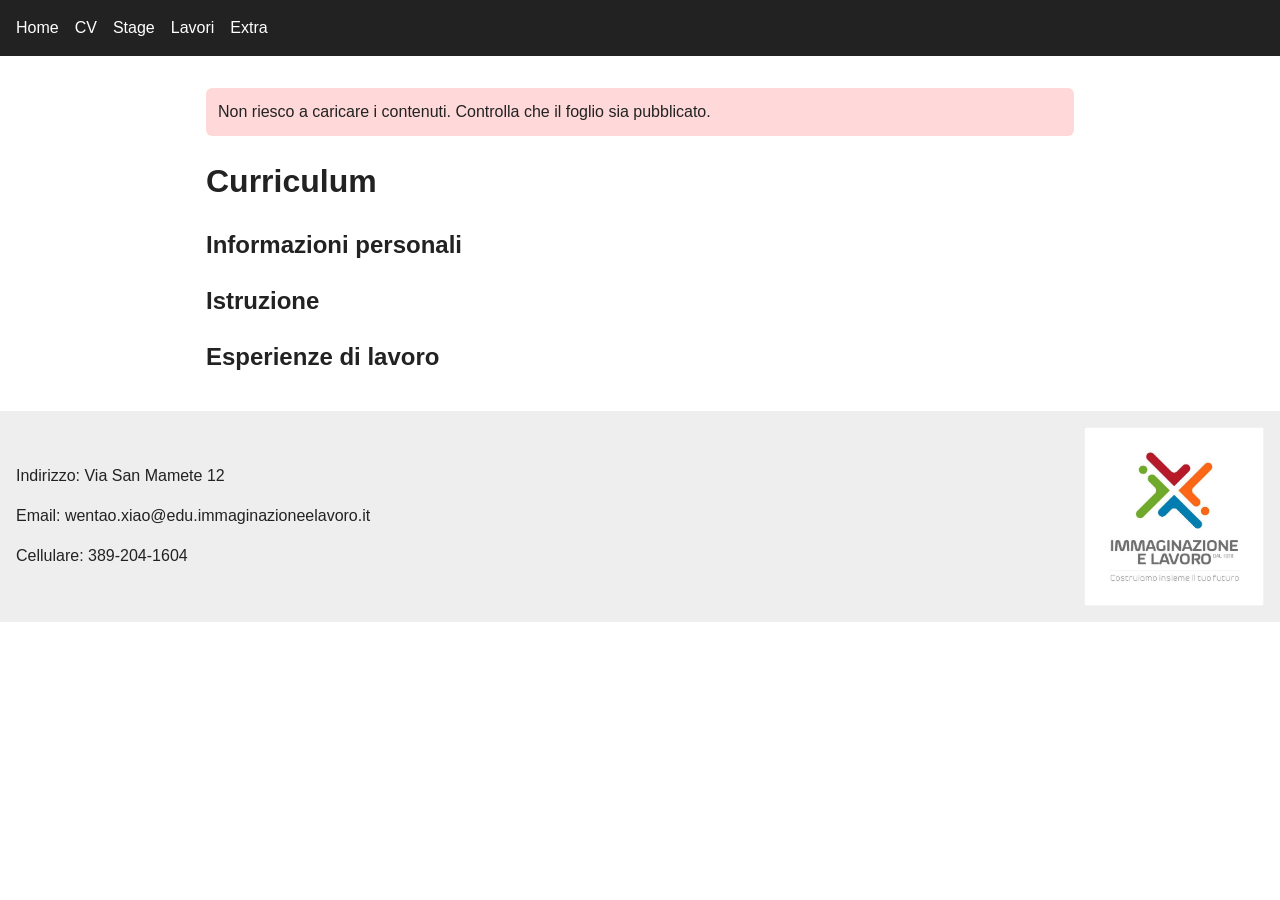
==== cv.html @ dbb24558 "sito" ====
<!DOCTYPE html>
<html lang="it">
<head>
  <meta charset="UTF-8">
  <meta name="viewport" content="width=device-width, initial-scale=1">
  <title>CV - Sito personale</title>
  <link rel="stylesheet" href="style.css">
</head>
<body>

  <!-- MENU (uguale in tutte le pagine) -->
  <header>
    <nav>
      <a href="index.html">Home</a>
      <a href="cv.html">CV</a>
      <a href="stage.html">Stage</a>
      <a href="lavori.html">Lavori</a>
      <a href="extra.html">Extra</a>
    </nav>
  </header>

  <main>
    <!-- Messaggio mostrato solo se il caricamento fallisce -->
    <p id="messaggio-errore" hidden></p>

    <h1>Curriculum</h1>

    <section>
      <h2>Informazioni personali</h2>
      <div id="lista-dati"></div>
    </section>

    <section>
      <h2>Istruzione</h2>
      <div id="lista-istruzione"></div>
    </section>

    <section>
      <h2>Esperienze di lavoro</h2>
      <div id="lista-esperienza"></div>
    </section>
  </main>

  <!-- FOOTER (uguale in tutte le pagine) -->
  <footer>
    <div>
      <p>Indirizzo: Via San Mamete 12</p>
      <p>Email: wentao.xiao@edu.immaginazioneelavoro.it</p>
      <p>Cellulare: 389-204-1604</p>
    </div>
    <img class="imglogo" src="img/immmaginazioine.jpg" alt="Logo Immaginazione e Lavoro">
  </footer>

  <script src="script.js"></script>
</body>
</html>
---- style.css ----
/* Stile base comune a tutte le pagine */
* {
  box-sizing: border-box;
}

body {
  margin: 0;
  font-family: Arial, sans-serif;
  line-height: 1.5;
  color: #222;
}

/* Menu in alto */
nav {
  display: flex;
  flex-wrap: wrap;
  gap: 16px;
  padding: 16px;
  background: #222;
}

nav a {
  color: white;
  text-decoration: none;
}

main {
  max-width: 900px;
  margin: 0 auto;
  padding: 16px;
}

/* Presentazione: foto e testo affiancati */
#presentazione {
  display: flex;
  flex-wrap: wrap;
  gap: 24px;
  align-items: center;
}

#foto {
  width: 200px;
  height: 200px;
  object-fit: cover;
  border-radius: 50%;
}

/* Card delle passioni */
#lista-passioni {
  display: flex;
  flex-wrap: wrap;
  gap: 16px;
}

.card {
  flex: 1 1 250px;
  border: 1px solid #ccc;
  border-radius: 8px;
  padding: 12px;
}

.card img {
  width: 100%;
  height: 160px;
  object-fit: cover;
}

/* Barre delle competenze */
.competenza {
  margin-bottom: 12px;
}

.barra {
  background: #ddd;
  height: 12px;
  border-radius: 6px;
}

.barra-piena {
  background: #2a6fdb;
  height: 100%;
  border-radius: 6px;
}

/* Messaggio di errore */
#messaggio-errore {
  background: #ffd9d9;
  padding: 12px;
  border-radius: 6px;
}

/* Footer */
footer {
  display: flex;
  flex-wrap: wrap;
  justify-content: space-between;
  align-items: center;
  gap: 16px;
  padding: 16px;
  background: #eee;
}

footer img {
  height: 50px;
}

/* Pagina CV */
.voce {
  border-left: 4px solid #2a6fdb;
  padding-left: 12px;
  margin-bottom: 16px;
}

.voce h3 {
  margin: 0;
}

.sottotitolo {
  margin: 0;
  font-weight: bold;
}

.periodo {
  margin: 0 0 4px 0;
  color: #666;
  font-size: 0.9em;
}


.imglogo {
  width: 180px;   /* increase this value as needed */
  height: auto;
}

/* Pagina Stage */
.stage {
  margin-bottom: 40px;
}

.stage .card {
  max-width: 500px;
  margin-bottom: 16px;
}

.stage .card ul {
  margin: 4px 0 0 0;
  padding-left: 20px;
}

/* Mantiene gli a capo e i paragrafi scritti nella cella */
.relazione {
  white-space: pre-line;
}
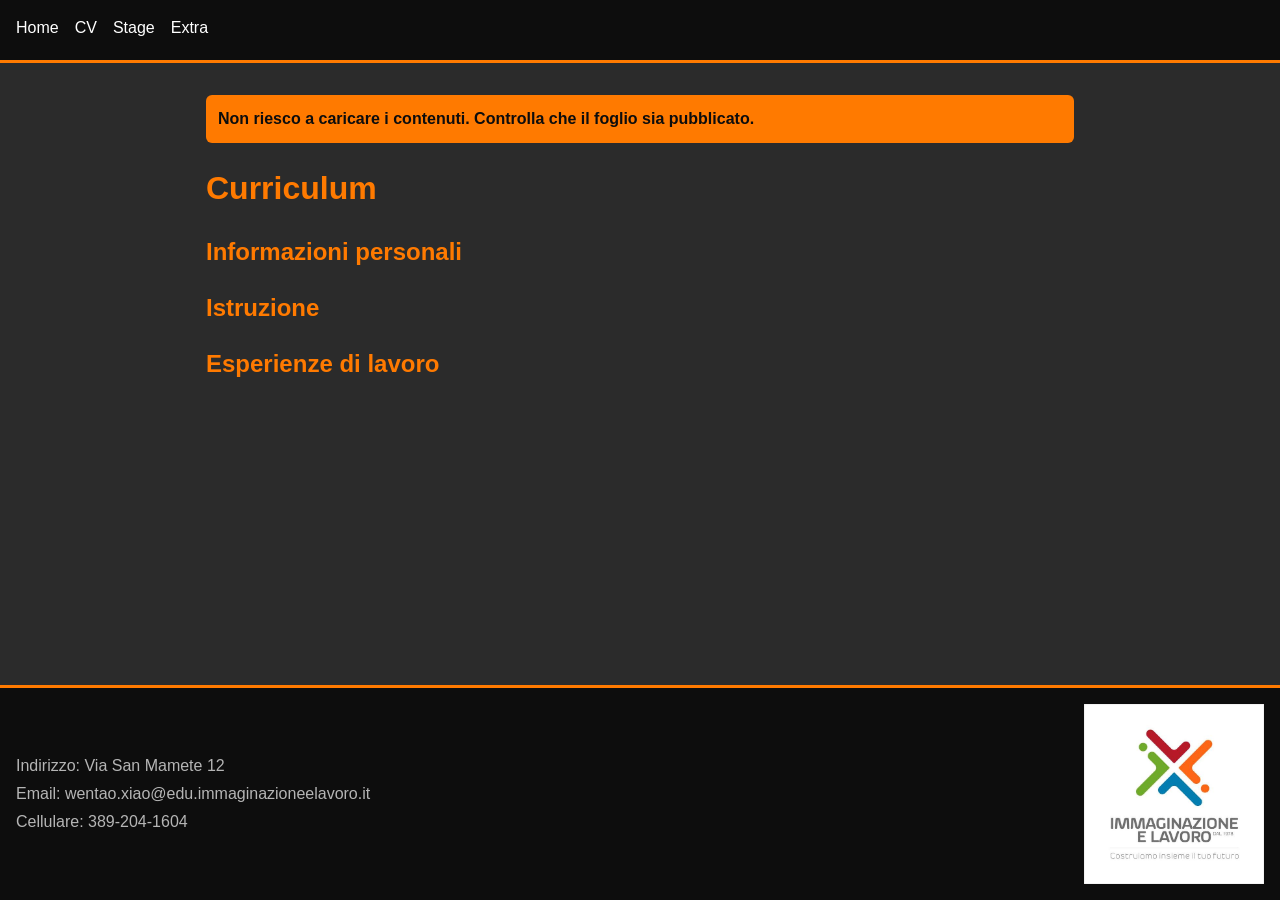
==== commit a840383c: "modifiche4edit" ====
--- a/cv.html
+++ b/cv.html
@@ -14,7 +14,6 @@
       <a href="index.html">Home</a>
       <a href="cv.html">CV</a>
       <a href="stage.html">Stage</a>
-      <a href="lavori.html">Lavori</a>
       <a href="extra.html">Extra</a>
     </nav>
   </header>
--- a/style.css
+++ b/style.css
@@ -1,3 +1,15 @@
+/* Palette: orange, dark grey, black */
+:root {
+  --arancio: #ff7a00;
+  --arancio-chiaro: #ffa040;
+  --grigio-scuro: #2b2b2b;
+  --grigio-medio: #3a3a3a;
+  --grigio-bordo: #4d4d4d;
+  --nero: #0d0d0d;
+  --testo: #f2f2f2;
+  --testo-tenue: #b5b5b5;
+}
+
 /* Stile base comune a tutte le pagine */
 * {
   box-sizing: border-box;
@@ -7,7 +19,16 @@
   margin: 0;
   font-family: Arial, sans-serif;
   line-height: 1.5;
-  color: #222;
+  color: var(--testo);
+  background: var(--grigio-scuro);
+  /* Il footer resta in fondo alla finestra anche con poco contenuto */
+  display: flex;
+  flex-direction: column;
+  min-height: 100vh;
+}
+
+h1, h2 {
+  color: var(--arancio);
 }
 
 /* Menu in alto */
@@ -16,18 +37,41 @@
   flex-wrap: wrap;
   gap: 16px;
   padding: 16px;
-  background: #222;
+  background: var(--nero);
+  border-bottom: 3px solid var(--arancio);
 }
 
 nav a {
   color: white;
   text-decoration: none;
+  padding-bottom: 2px;
+  border-bottom: 2px solid transparent;
+}
+
+nav a:hover {
+  color: var(--arancio);
+  border-bottom-color: var(--arancio);
 }
 
 main {
+  flex: 1;
+  width: 100%;
   max-width: 900px;
   margin: 0 auto;
   padding: 16px;
+}
+
+/* Immagine di sfondo semitrasparente, solo nella Home */
+body:has(#presentazione)::before {
+  content: "";
+  position: fixed;
+  inset: 0;
+  /* cover = l'immagine riempie tutta l'area grigia, senza deformarsi e senza spazi vuoti
+     (se vuoi vederla intera, anche con bordi vuoti, usa "contain") */
+  background: url("img/sfondo.jpg") center / cover no-repeat;
+  opacity: 0.2;          /* più basso = più trasparente */
+  z-index: -1;
+  pointer-events: none;
 }
 
 /* Presentazione: foto e testo affiancati */
@@ -43,6 +87,7 @@
   height: 200px;
   object-fit: cover;
   border-radius: 50%;
+  border: 4px solid var(--arancio);
 }
 
 /* Card delle passioni */
@@ -54,9 +99,15 @@
 
 .card {
   flex: 1 1 250px;
-  border: 1px solid #ccc;
+  background: var(--grigio-medio);
+  border: 1px solid var(--grigio-bordo);
+  border-top: 4px solid var(--arancio);
   border-radius: 8px;
   padding: 12px;
+}
+
+.card h3 {
+  color: var(--arancio-chiaro);
 }
 
 .card img {
@@ -71,20 +122,22 @@
 }
 
 .barra {
-  background: #ddd;
+  background: var(--nero);
   height: 12px;
   border-radius: 6px;
 }
 
 .barra-piena {
-  background: #2a6fdb;
+  background: var(--arancio);
   height: 100%;
   border-radius: 6px;
 }
 
 /* Messaggio di errore */
 #messaggio-errore {
-  background: #ffd9d9;
+  background: var(--arancio);
+  color: var(--nero);
+  font-weight: bold;
   padding: 12px;
   border-radius: 6px;
 }
@@ -97,7 +150,13 @@
   align-items: center;
   gap: 16px;
   padding: 16px;
-  background: #eee;
+  background: var(--nero);
+  color: var(--testo-tenue);
+  border-top: 3px solid var(--arancio);
+}
+
+footer p {
+  margin: 4px 0;
 }
 
 footer img {
@@ -106,13 +165,14 @@
 
 /* Pagina CV */
 .voce {
-  border-left: 4px solid #2a6fdb;
+  border-left: 4px solid var(--arancio);
   padding-left: 12px;
   margin-bottom: 16px;
 }
 
 .voce h3 {
   margin: 0;
+  color: var(--arancio-chiaro);
 }
 
 .sottotitolo {
@@ -122,13 +182,12 @@
 
 .periodo {
   margin: 0 0 4px 0;
-  color: #666;
+  color: var(--testo-tenue);
   font-size: 0.9em;
 }
 
-
 .imglogo {
-  width: 180px;   /* increase this value as needed */
+  width: 180px;
   height: auto;
 }
 
@@ -142,6 +201,17 @@
   margin-bottom: 16px;
 }
 
+/* Immagine dello stage: si vede tutta, senza tagli */
+.stage .card img {
+  width: 100%;
+  height: auto;
+  max-height: 300px;
+  object-fit: contain;
+  background: var(--nero);
+  border-radius: 6px;
+  margin-bottom: 8px;
+}
+
 .stage .card ul {
   margin: 4px 0 0 0;
   padding-left: 20px;
@@ -150,4 +220,53 @@
 /* Mantiene gli a capo e i paragrafi scritti nella cella */
 .relazione {
   white-space: pre-line;
+}
+
+/* Pagina Extra */
+#intro-pagina {
+  color: var(--testo-tenue);
+  margin-bottom: 24px;
+}
+
+/* Griglia: card affiancate su schermo largo, una sotto l'altra sul telefono */
+#lista-extra {
+  display: grid;
+  grid-template-columns: repeat(auto-fill, minmax(250px, 1fr));
+  gap: 16px;
+}
+
+.scheda {
+  display: flex;
+  flex-direction: column;
+}
+
+.scheda img {
+  margin-bottom: 8px;
+}
+
+/* Piccola etichetta con la categoria */
+.etichetta {
+  align-self: flex-start;
+  background: var(--arancio);
+  color: var(--nero);
+  font-size: 0.75em;
+  font-weight: bold;
+  padding: 2px 10px;
+  border-radius: 999px;
+}
+
+/* Pulsante "Apri": resta in fondo alla card */
+.pulsante {
+  align-self: flex-start;
+  margin-top: auto;
+  background: var(--arancio);
+  color: var(--nero);
+  font-weight: bold;
+  text-decoration: none;
+  padding: 8px 16px;
+  border-radius: 6px;
+}
+
+.pulsante:hover {
+  background: var(--arancio-chiaro);
 }
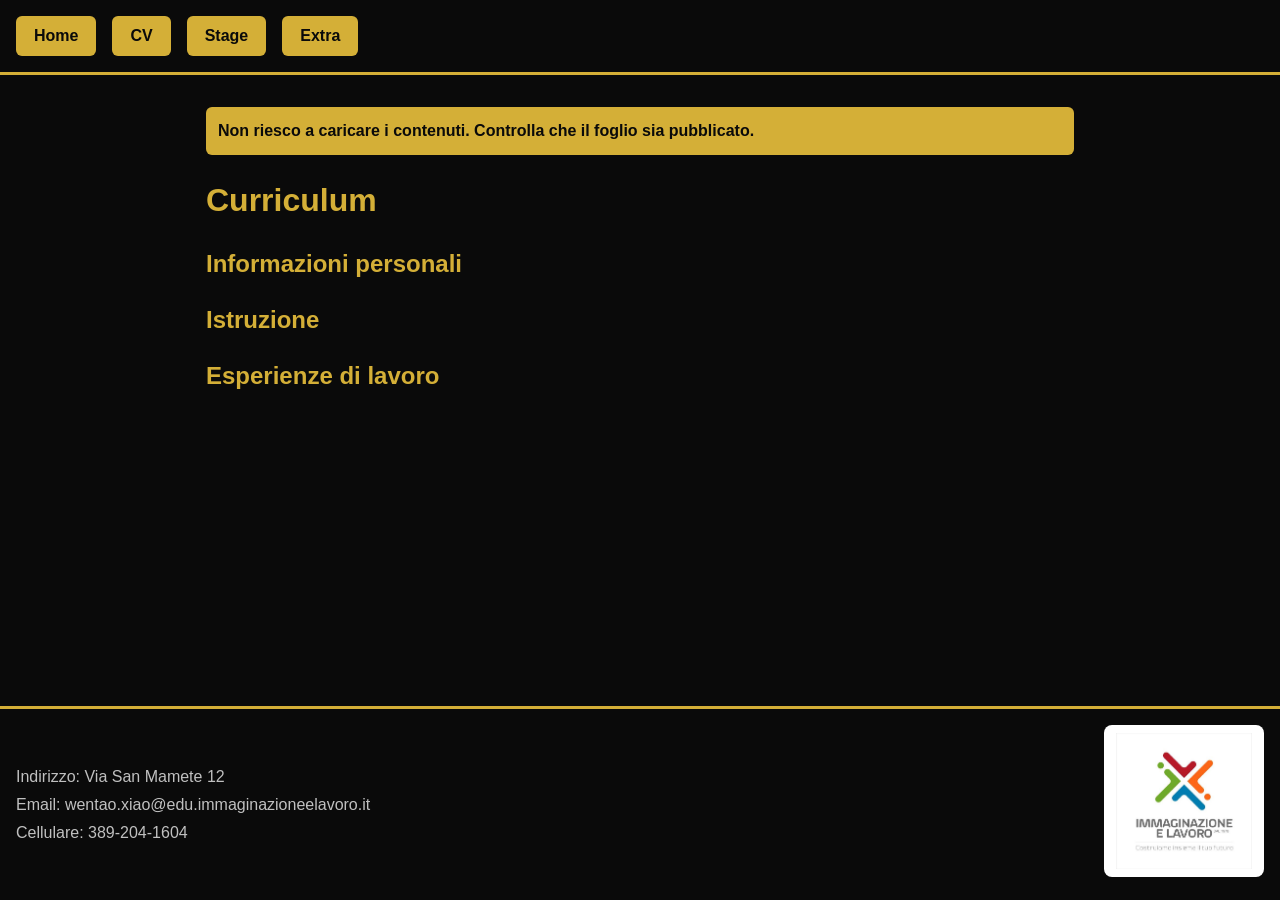
==== commit 542eb3db: "modifiche5" ====
--- a/cv.html
+++ b/cv.html
@@ -47,7 +47,9 @@
       <p>Email: wentao.xiao@edu.immaginazioneelavoro.it</p>
       <p>Cellulare: 389-204-1604</p>
     </div>
-    <img class="imglogo" src="img/immmaginazioine.jpg" alt="Logo Immaginazione e Lavoro">
+    <a href="https://immaginazioneelavoro.it/open-day-milano/?gad_source=1&gad_campaignid=24327095932&gbraid=0AAAAAoOfHwgJyGvzYMx9QCczQFlwP1UUt&gclid=CjwKCAiAqabXBhBUEiwAw_SQpbtAdzAyPDXIyrjMcNCM66no23L9yiR5jQZ7YLmkwtlrk2xwnnA6aBoC5gIQAvD_BwE" target="_blank" rel="noopener noreferrer">
+  <img class="imglogo" src="img/immmaginazioine.jpg" alt="Logo Immaginazione e Lavoro, vai all'Open Day">
+</a>
   </footer>
 
   <script src="script.js"></script>
--- a/style.css
+++ b/style.css
@@ -1,13 +1,15 @@
-/* Palette: orange, dark grey, black */
+/* Palette: oro, nero, argento */
 :root {
-  --arancio: #ff7a00;
-  --arancio-chiaro: #ffa040;
-  --grigio-scuro: #2b2b2b;
-  --grigio-medio: #3a3a3a;
-  --grigio-bordo: #4d4d4d;
-  --nero: #0d0d0d;
-  --testo: #f2f2f2;
-  --testo-tenue: #b5b5b5;
+  --oro: #d4af37;
+  --oro-chiaro: #f0cf5a;
+  --nero: #0a0a0a;
+  --nero-card: #1a1a1a;
+  --nero-card-hover: #2a2a2a;
+  --argento: #c0c0c0;
+  --argento-chiaro: #e6e6e6;
+  --bordo: #3d3d3d;
+  --testo: #e6e6e6;
+  --testo-tenue: #9a9a9a;
 }
 
 /* Stile base comune a tutte le pagine */
@@ -20,7 +22,7 @@
   font-family: Arial, sans-serif;
   line-height: 1.5;
   color: var(--testo);
-  background: var(--grigio-scuro);
+  background: var(--nero);
   /* Il footer resta in fondo alla finestra anche con poco contenuto */
   display: flex;
   flex-direction: column;
@@ -28,7 +30,7 @@
 }
 
 h1, h2 {
-  color: var(--arancio);
+  color: var(--oro);
 }
 
 /* Menu in alto */
@@ -38,19 +40,23 @@
   gap: 16px;
   padding: 16px;
   background: var(--nero);
-  border-bottom: 3px solid var(--arancio);
-}
-
+  border-bottom: 3px solid var(--oro);
+}
+
+/* Link del menu: pulsanti oro */
 nav a {
-  color: white;
+  background: var(--oro);
+  color: var(--nero);
+  font-weight: bold;
   text-decoration: none;
-  padding-bottom: 2px;
-  border-bottom: 2px solid transparent;
+  padding: 8px 18px;
+  border-radius: 6px;
+  transition: background-color 0.2s ease, transform 0.2s ease;
 }
 
 nav a:hover {
-  color: var(--arancio);
-  border-bottom-color: var(--arancio);
+  background: var(--oro-chiaro);
+  transform: scale(1.05);
 }
 
 main {
@@ -66,7 +72,7 @@
   content: "";
   position: fixed;
   inset: 0;
-  /* cover = l'immagine riempie tutta l'area grigia, senza deformarsi e senza spazi vuoti
+  /* cover = l'immagine riempie tutta l'area, senza deformarsi e senza spazi vuoti
      (se vuoi vederla intera, anche con bordi vuoti, usa "contain") */
   background: url("img/sfondo.jpg") center / cover no-repeat;
   opacity: 0.2;          /* più basso = più trasparente */
@@ -87,7 +93,7 @@
   height: 200px;
   object-fit: cover;
   border-radius: 50%;
-  border: 4px solid var(--arancio);
+  border: 4px solid var(--oro);
 }
 
 /* Card delle passioni */
@@ -99,15 +105,15 @@
 
 .card {
   flex: 1 1 250px;
-  background: var(--grigio-medio);
-  border: 1px solid var(--grigio-bordo);
-  border-top: 4px solid var(--arancio);
+  background: var(--nero-card);
+  border: 1px solid var(--bordo);
+  border-top: 4px solid var(--oro);
   border-radius: 8px;
   padding: 12px;
 }
 
 .card h3 {
-  color: var(--arancio-chiaro);
+  color: var(--argento-chiaro);
 }
 
 .card img {
@@ -122,20 +128,20 @@
 }
 
 .barra {
-  background: var(--nero);
+  background: var(--bordo);
   height: 12px;
   border-radius: 6px;
 }
 
 .barra-piena {
-  background: var(--arancio);
+  background: var(--oro);
   height: 100%;
   border-radius: 6px;
 }
 
 /* Messaggio di errore */
 #messaggio-errore {
-  background: var(--arancio);
+  background: var(--oro);
   color: var(--nero);
   font-weight: bold;
   padding: 12px;
@@ -151,33 +157,32 @@
   gap: 16px;
   padding: 16px;
   background: var(--nero);
-  color: var(--testo-tenue);
-  border-top: 3px solid var(--arancio);
+  color: var(--argento);
+  border-top: 3px solid var(--oro);
 }
 
 footer p {
   margin: 4px 0;
 }
 
-footer img {
-  height: 50px;
-}
+
 
 /* Pagina CV */
 .voce {
-  border-left: 4px solid var(--arancio);
+  border-left: 4px solid var(--oro);
   padding-left: 12px;
   margin-bottom: 16px;
 }
 
 .voce h3 {
   margin: 0;
-  color: var(--arancio-chiaro);
+  color: var(--argento-chiaro);
 }
 
 .sottotitolo {
   margin: 0;
   font-weight: bold;
+  color: var(--argento);
 }
 
 .periodo {
@@ -186,9 +191,14 @@
   font-size: 0.9em;
 }
 
+/* Logo nel footer: mantiene le proporzioni e sta bene sul nero */
 .imglogo {
-  width: 180px;
+  width: 160px;
+  max-width: 100%;
   height: auto;
+  background-color: white;   /* riquadro chiaro dietro al logo */
+  padding: 8px 12px;
+  border-radius: 8px;
 }
 
 /* Pagina Stage */
@@ -224,7 +234,7 @@
 
 /* Pagina Extra */
 #intro-pagina {
-  color: var(--testo-tenue);
+  color: var(--argento);
   margin-bottom: 24px;
 }
 
@@ -247,7 +257,7 @@
 /* Piccola etichetta con la categoria */
 .etichetta {
   align-self: flex-start;
-  background: var(--arancio);
+  background: var(--argento);
   color: var(--nero);
   font-size: 0.75em;
   font-weight: bold;
@@ -259,7 +269,7 @@
 .pulsante {
   align-self: flex-start;
   margin-top: auto;
-  background: var(--arancio);
+  background: var(--argento);
   color: var(--nero);
   font-weight: bold;
   text-decoration: none;
@@ -268,5 +278,59 @@
 }
 
 .pulsante:hover {
-  background: var(--arancio-chiaro);
+  background: var(--oro);
+}
+
+/* Effetto al passaggio del mouse: card più grandi e colorate */
+.card {
+  transition: transform 0.2s ease, background-color 0.2s ease, border-color 0.2s ease;
+}
+
+.card:hover {
+  transform: scale(1.04);               /* un po' più grande */
+  background: var(--nero-card-hover);   /* grigio un po' più chiaro */
+  border-color: var(--oro);
+  position: relative;                   /* la card ingrandita sta sopra le vicine */
+  z-index: 1;
+}
+
+.card:hover h3 {
+  color: var(--oro);                    /* il titolo diventa oro */
+}
+
+/* Pulsante "Guardare di più" / "Mostra meno" */
+.guarda {
+  display: inline-block;
+  margin-top: 8px;
+  background: var(--argento);
+  color: var(--nero);
+  font: inherit;
+  font-weight: bold;
+  border: none;
+  border-radius: 6px;
+  padding: 8px 16px;
+  cursor: pointer;
+}
+
+.guarda:hover {
+  background: var(--oro);
+}
+
+/* Dettagli nascosti finché non si clicca il pulsante */
+.dettagli {
+  display: none;
+}
+
+.aperta .dettagli {
+  display: block;
+}
+
+/* Logo cliccabile */
+footer a {
+  display: inline-block;
+  transition: transform 0.2s ease;
+}
+
+footer a:hover {
+  transform: scale(1.05);
 }
